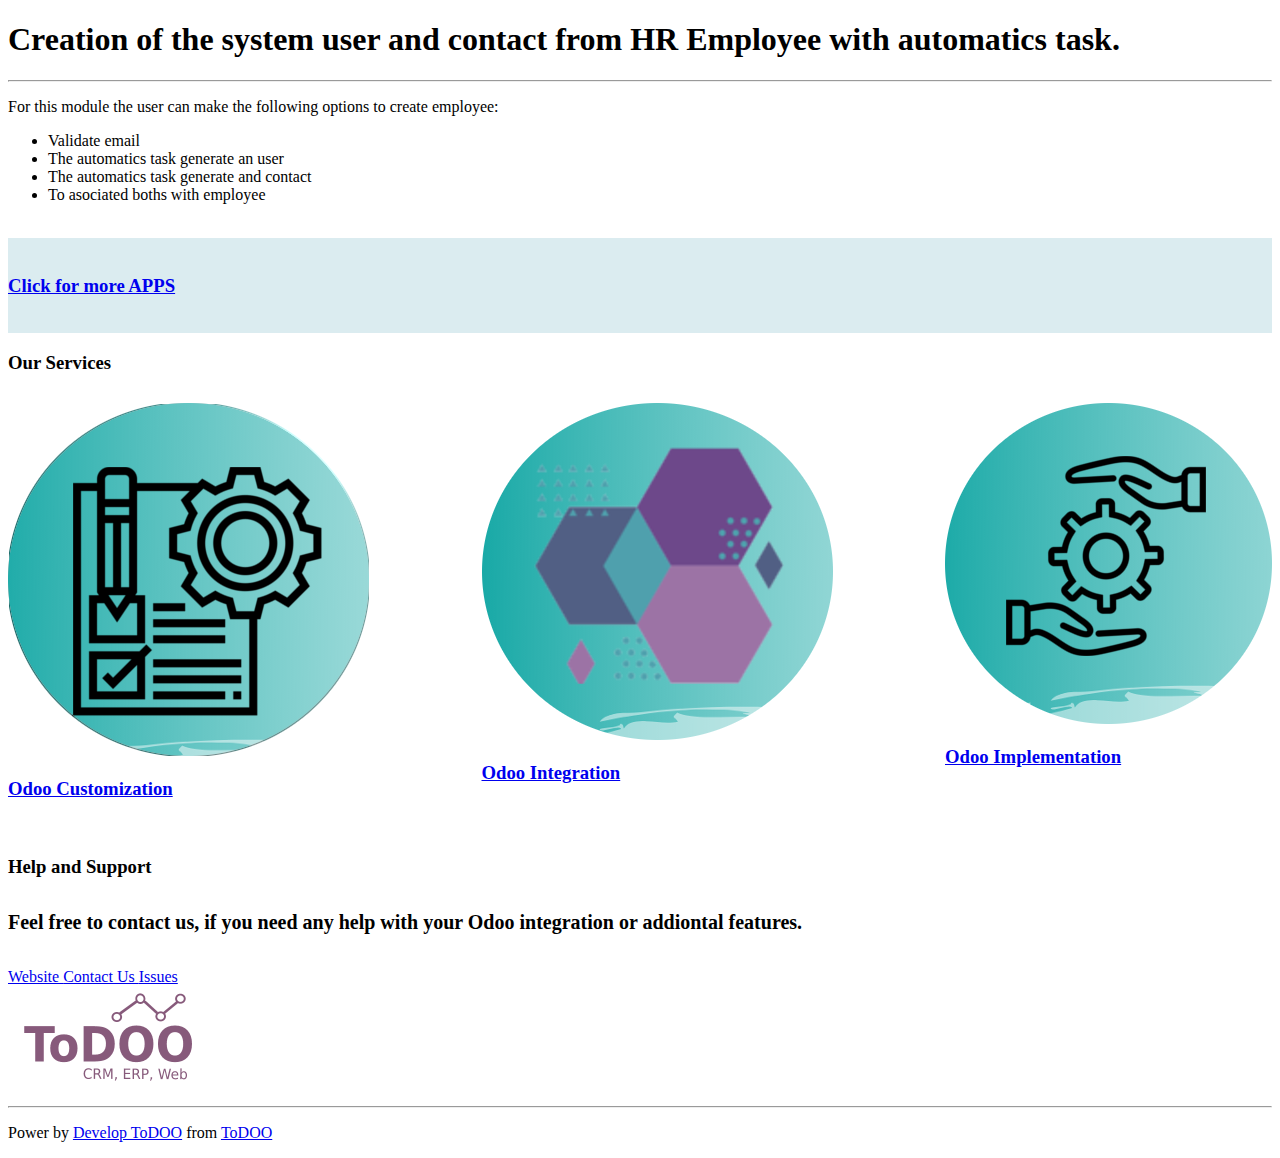
==== create_employee_user/static/description/index.html @ 22d5d58c "New module" ====
<!DOCTYPE html>
<html lang="en">
<head>
    <meta charset="UTF-8">
</head>
<body>
<h1 class="text-center">Creation of the system user and contact from HR Employee with automatics task.</h1>
<hr>
<div>
    <p class="lead">For this module the user can make the following options to create employee:</p>
    <ul>
        <li>Validate email</li>
        <li>The automatics task generate an user</li>
        <li>The automatics task generate and contact</li>
        <li>To asociated boths with employee</li>
    </ul>
</div>
<br/>
<div style="background-color:#dbecf0">
    <a href="https://apps.odoo.com/apps/modules/browse?author=ToDOO%20(www.todooweb.es)" target="_blank" style="padding-top: 10px;padding-right: 30px;padding-bottom: 10px;padding-left: 30px;"><h3 class="oe_slogan">Click for more APPS</h3></a>
</div>
<div>
    <h3 class="oe_slogan">Our Services</h3>
</div>
<div style=" display: flex; padding-top: 10px; justify-content: space-between;" class="oe_slogan">
    <div style="flex-basis: 15%;">
        <a href="https://todooweb.es" target="_blank"><div><img class="img-responsive left-block" src="odoo-customization.png"></div>
        <h3 class="oe_slogan">Odoo Customization</h3></a>
    </div>
    <div style="flex-basis: 15%;">
        <a href="https://todooweb.es" target="_blank"><div><img class="img-responsive left-block" src="odoo-integration.png"></div>
        <h3 class="oe_slogan">Odoo Integration</h3></a>
    </div>
    <div style="flex-basis: 15%;">
        <a href="https://todooweb.es" target="_blank"><div><img class="img-responsive left-block" src="odoo-implementation.png"></div>
        <h3 class="oe_slogan">Odoo Implementation</h3></a>
    </div>
</div>
<br/>
<div>
	<h3 class="oe_slogan">Help and Support</h3>
	<h5 class="oe_slogan" style="font-size: 20px;">Feel free to contact us, if you need any help with your Odoo integration or addiontal features.</h5>
	<div class="oe_slogan">
		<a class="btn btn-primary btn-lg mt8" href="https://todooweb.es/" target="_blank">
            <i class="fa fa-globe"></i> Website
		</a>
        <a class="btn btn-primary btn-lg mt8" href="mailto:devtodoo@gmail.com">
            <i class="fa fa-envelope"></i> Contact Us
		</a>
        <a class="btn btn-primary btn-lg mt8" href="https://github.com/todooweb" target="_blank">
            <i class="fa fa-github"></i> Issues
        </a>
	</div>
	<img src="logo_todoo.png" style="width: 200px; margin-bottom: 20px; display: block;" class="mx-auto center-block">
</div>
</body>
<footer>
    <hr>
    <p class="text-center">
        Power by <a href="https://todooweb.es/" title="Develop ToDOO">Develop ToDOO</a> from <a href="https://todooweb.es/" title="ToDOO">ToDOO</a>
    </p>
</footer>
</body>
</html>
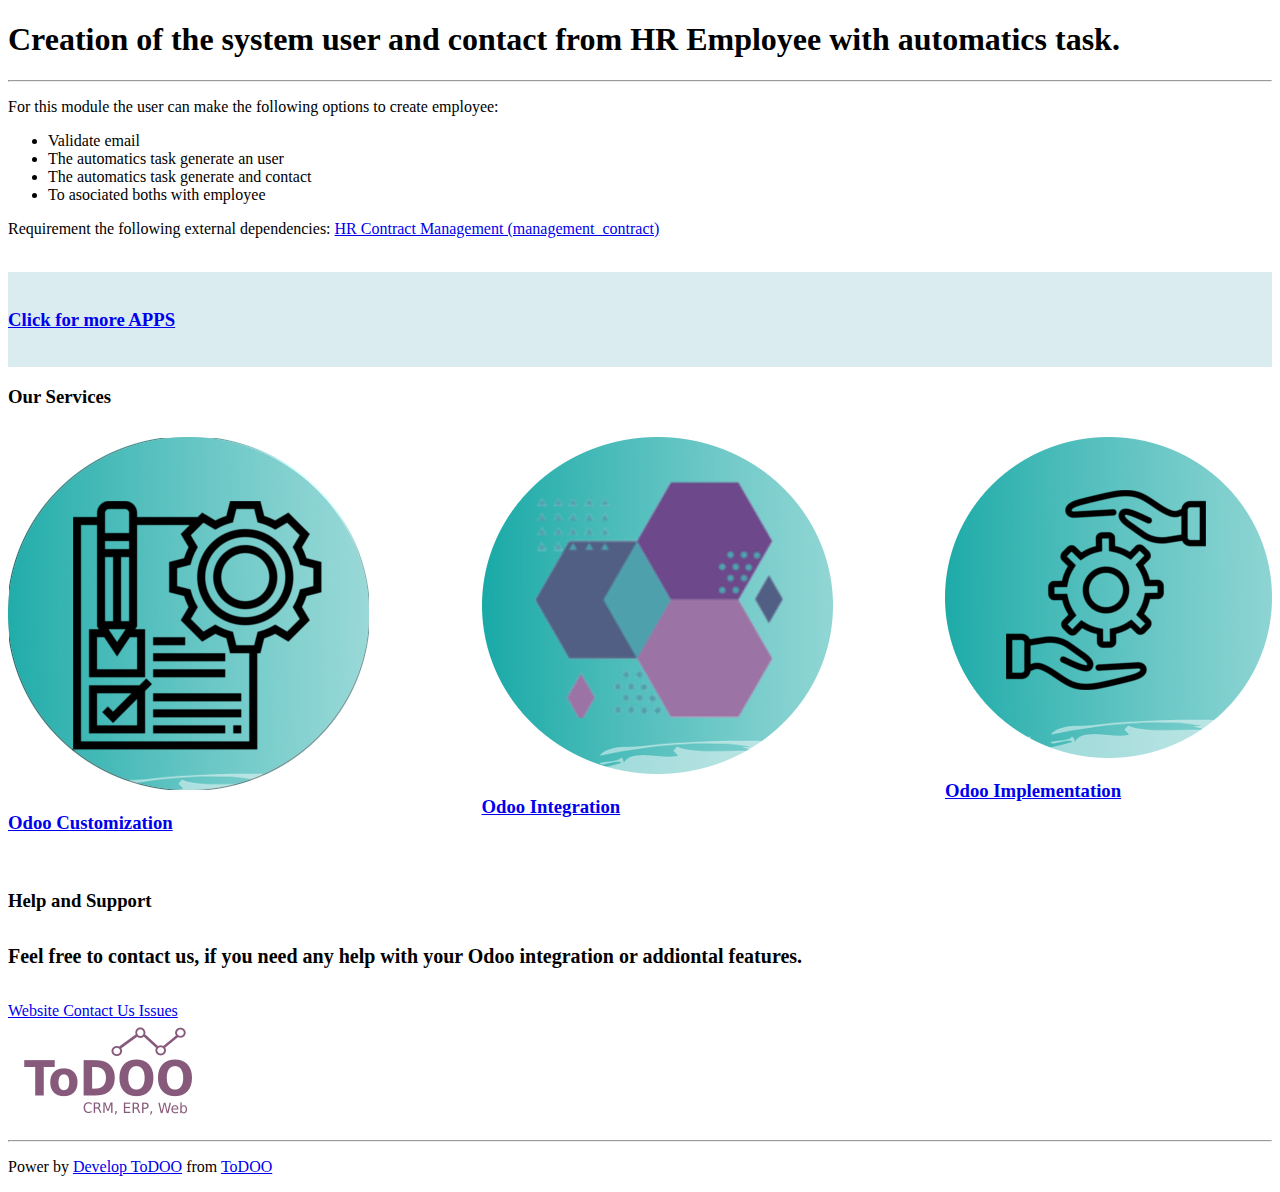
==== commit 4eb2e644: "Fix index" ====
--- a/create_employee_user/static/description/index.html
+++ b/create_employee_user/static/description/index.html
@@ -14,6 +14,7 @@
         <li>The automatics task generate and contact</li>
         <li>To asociated boths with employee</li>
     </ul>
+    <p class="lead">Requirement the following external dependencies: <a href="https://apps.odoo.com/apps/modules/13.0/management_contract/" target="_blank">HR Contract Management (management_contract)</a></p>
 </div>
 <br/>
 <div style="background-color:#dbecf0">
@@ -60,5 +61,4 @@
         Power by <a href="https://todooweb.es/" title="Develop ToDOO">Develop ToDOO</a> from <a href="https://todooweb.es/" title="ToDOO">ToDOO</a>
     </p>
 </footer>
-</body>
 </html>
